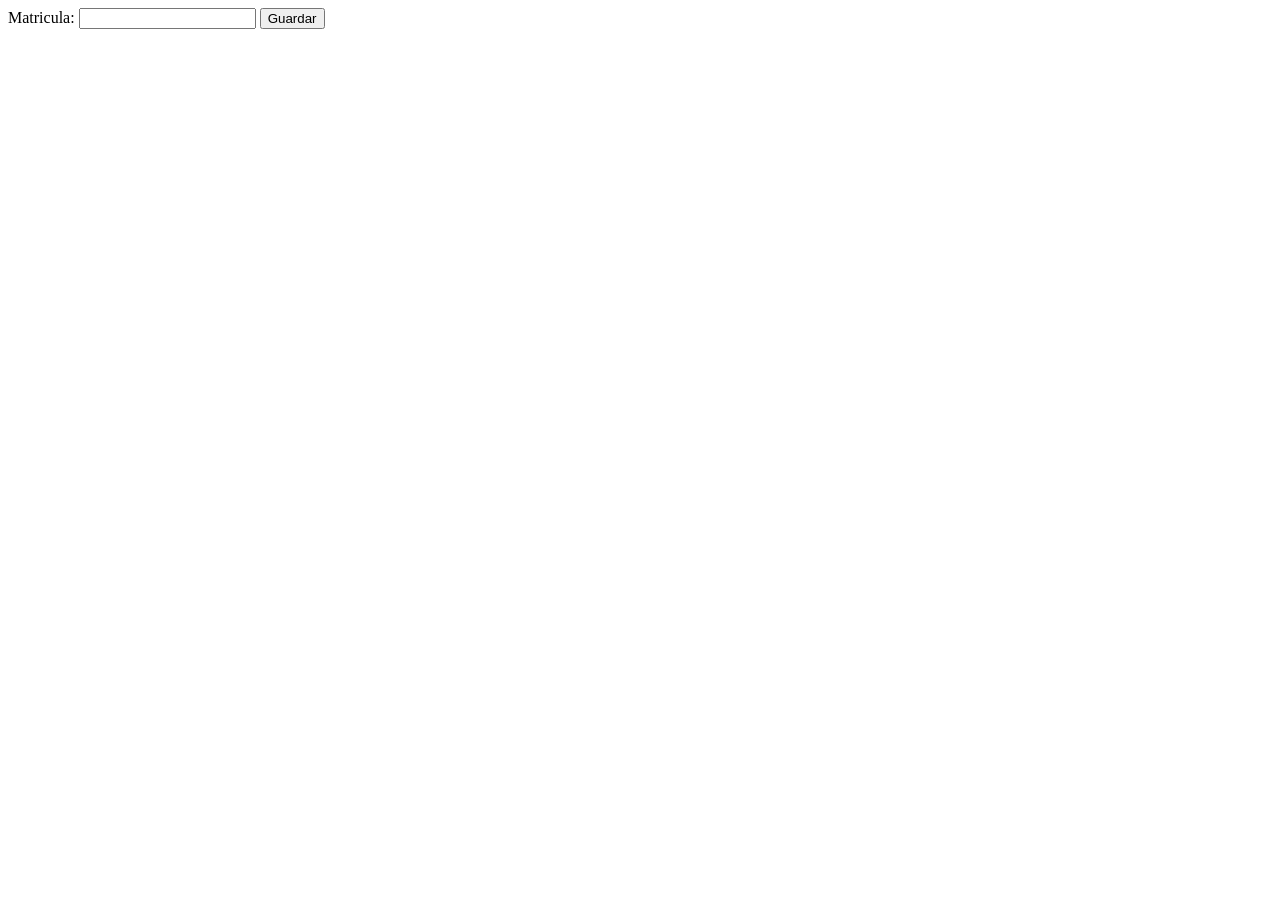
==== SparkBarCamp2014/src/main/resources/publico/html5/EjemploIndexedDb.html @ e241ae57 "Incluyendo temas de html5" ====
<!DOCTYPE html>
<html lang="en">
<head>
    <meta charset="UTF-8">
    <title>Ejemplo IndexedDb</title>
    <script>
        //dependiendo el navegador busco la referencia del objeto.
        var indexedDB = window.indexedDB || window.mozIndexedDB || window.webkitIndexedDB || window.msIndexedDB

        // indicamos el nombre y la versión
        var dataBase = indexedDB.open("internet_avanzado", 1);
        var estudiantes;

        //se ejecuta la primera vez que se crea la estructura
        dataBase.onupgradeneeded = function (e) {
            console.log("Creando la estructura de la tabla");
            //obteniendo la conexión activa
            active = dataBase.result;
            //creando la colección:
            estudiantes = active.createObjectStore("estudiantes", { keyPath : 'id', autoIncrement : true });
            //creando una nueva lista.
            estudiantes.createIndex('por_matricula', 'matricula', {unique : true});
        };

        dataBase.onsuccess = function (e) {
            alert('Base de datos cargada correctamente');
        }
        
        dataBase.onerror = function (e) {
            alert('Error cargando la base de datos');
        }

        function add() {
            var active = dataBase.result;
            var data = active.transaction(["estudiantes"], "readwrite");
            var object = data.objectStore("estudiantes");

            
            var request = object.put({
                matricula: 20011136,
                nombre: "Carlos Camacho",
                carrera: "ITT"
            });

            request.onerror = function (e) {
                alert(request.error.name + '\n\n' + request.error.message);
            };

            data.oncomplete = function (e) {
                document.querySelector("#matricula").value = '';
                alert('Objeto agregado correctamente');
            };

        }
        
    </script>
</head>
<body>
    Matricula: <input type="number" id="matricula"/>
    <button onclick="add()">Guardar</button>
</body>
</html>
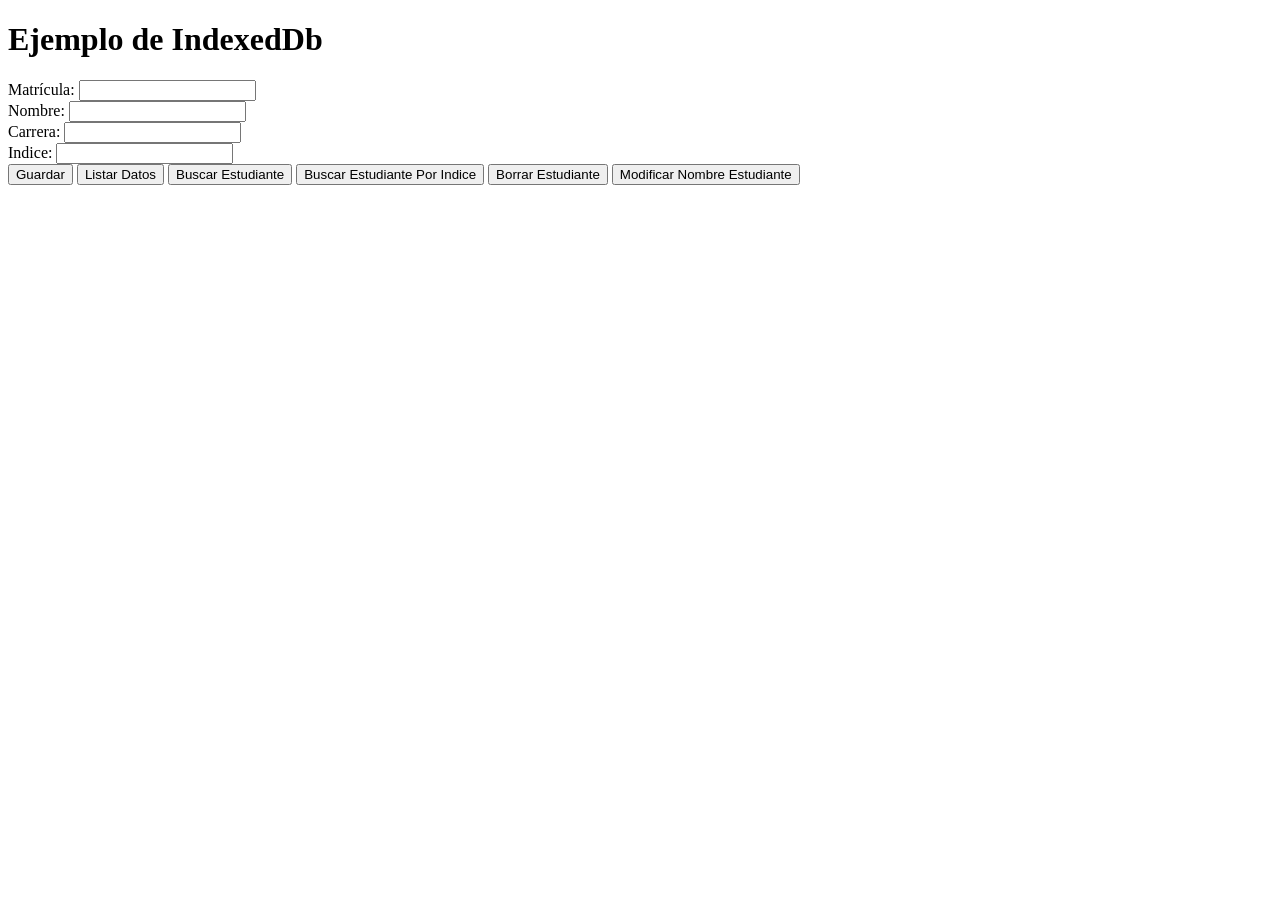
==== commit 052322dc: "Incluyendo funcionalidad de IndexeDb." ====
--- a/SparkBarCamp2014/src/main/resources/publico/html5/EjemploIndexedDb.html
+++ b/SparkBarCamp2014/src/main/resources/publico/html5/EjemploIndexedDb.html
@@ -7,56 +7,291 @@
         //dependiendo el navegador busco la referencia del objeto.
         var indexedDB = window.indexedDB || window.mozIndexedDB || window.webkitIndexedDB || window.msIndexedDB
 
-        // indicamos el nombre y la versión
-        var dataBase = indexedDB.open("internet_avanzado", 1);
-        var estudiantes;
+        //indicamos el nombre y la versión
+        var dataBase = indexedDB.open("programacion_web", 1);
 
         //se ejecuta la primera vez que se crea la estructura
+        //o se cambia la versión de la base de datos.
         dataBase.onupgradeneeded = function (e) {
             console.log("Creando la estructura de la tabla");
+
             //obteniendo la conexión activa
             active = dataBase.result;
+
             //creando la colección:
-            estudiantes = active.createObjectStore("estudiantes", { keyPath : 'id', autoIncrement : true });
-            //creando una nueva lista.
-            estudiantes.createIndex('por_matricula', 'matricula', {unique : true});
+            //En este caso, la colección, tendrá un ID autogenerado.
+            var estudiantes = active.createObjectStore("estudiantes", { keyPath : 'matricula', autoIncrement : false });
+            var profesores = active.createObjectStore("profesores", { keyPath : 'id', autoIncrement : true });
+
+            //creando los indices. (Dado por el nombre, campo y opciones)
+            estudiantes.createIndex('por_indice', 'indice', {unique : false});
+            profesores.createIndex('por_cedula', 'cedula', {unique : true});
+            
         };
 
+        //El evento que se dispara una vez, lo
         dataBase.onsuccess = function (e) {
-            alert('Base de datos cargada correctamente');
-        }
-        
+            console.log('Proceso ejecutado de forma correctamente');
+        };
+
         dataBase.onerror = function (e) {
-            alert('Error cargando la base de datos');
-        }
-
-        function add() {
-            var active = dataBase.result;
-            var data = active.transaction(["estudiantes"], "readwrite");
-            var object = data.objectStore("estudiantes");
-
-            
-            var request = object.put({
-                matricula: 20011136,
-                nombre: "Carlos Camacho",
-                carrera: "ITT"
-            });
-
-            request.onerror = function (e) {
+            console.error('Error en el proceso: '+e.target.errorCode);
+        };
+
+
+        function agregarEstudiante() {
+            var dbActiva = dataBase.result; //Nos retorna una referencia al IDBDatabase.
+
+            //Para realizar una operación de agreagr, actualización o borrar.
+            // Es necesario abrir una transacción e indicar un modo: readonly, readwrite y versionchange
+            var transaccion = dbActiva.transaction(["estudiantes"], "readwrite");
+
+            //Manejando los errores.
+            transaccion.onerror = function (e) {
                 alert(request.error.name + '\n\n' + request.error.message);
             };
 
-            data.oncomplete = function (e) {
+            transaccion.oncomplete = function (e) {
                 document.querySelector("#matricula").value = '';
                 alert('Objeto agregado correctamente');
             };
 
+            //abriendo la colección de datos que estaremos usando.
+            var estudiantes = transaccion.objectStore("estudiantes");
+
+            //Para agregar se puede usar add o put, el add requiere que no exista
+            // el objeto.
+            var request = estudiantes.put({
+                matricula: document.querySelector("#matricula").value,
+                nombre: document.querySelector("#nombre").value,
+                carrera: document.querySelector("#carrera").value,
+                indice: document.querySelector("#indice").value
+            });
+
+            request.onerror = function (e) {
+               var mensaje = "Error: "+e.target.errorCode;
+               console.error(mensaje);
+               alert(mensaje)
+            };
+
+            request.onsuccess = function (e) {
+                console.log("Datos Procesado con exito");
+                document.querySelector("#matricula").value = "";
+                document.querySelector("#nombre").value = "";
+                document.querySelector("#carrera").value = "";
+                document.querySelector("#indice").value = "";
+            };
+
+
+        }
+
+        /**
+         * Permite listar todos los datos digitados.
+         */
+        function listarDatos() {
+            //por defecto si no lo indico el tipo de transacción será readonly
+            var data = dataBase.result.transaction(["estudiantes"]);
+            var estudiantes = data.objectStore("estudiantes");
+            var contador = 0;
+            var estudiantes_recuperados=[];
+
+            //abriendo el cursor.
+            estudiantes.openCursor().onsuccess=function(e) {
+                //recuperando la posicion del cursor
+                var cursor = e.target.result;
+                if(cursor){
+                    contador++;
+                    //recuperando el objeto.
+                    estudiantes_recuperados.push(cursor.value);
+
+                    //Función que permite seguir recorriendo el cursor.
+                    cursor.continue();
+
+               }else {
+                    console.log("La cantidad de registros recuperados es: "+contador);
+                }
+            };
+
+            //Una vez que se realiza la operación llamo la impresión.
+            data.oncomplete = function () {
+                imprimirTabla(estudiantes_recuperados);
+            }
+
+        }
+
+        /**
+         * 
+         * @param lista_estudiantes
+         */
+        function imprimirTabla(lista_estudiantes) {
+            //creando la tabla...
+            var tabla = document.createElement("table");
+            var filaTabla = tabla.insertRow();
+            filaTabla.insertCell().textContent = "Matricula";
+            filaTabla.insertCell().textContent = "Nombre";
+            filaTabla.insertCell().textContent = "Carrera";
+            filaTabla.insertCell().textContent = "Indice";
+
+            for (var key in lista_estudiantes) {
+                //
+                filaTabla = tabla.insertRow();
+                filaTabla.insertCell().textContent = ""+lista_estudiantes[key].matricula;
+                filaTabla.insertCell().textContent = ""+lista_estudiantes[key].nombre;
+                filaTabla.insertCell().textContent = ""+lista_estudiantes[key].carrera;
+                filaTabla.insertCell().textContent = ""+lista_estudiantes[key].indice;
+            }
+
+            document.getElementById("listaEstudiante").innerHTML="";
+            document.getElementById("listaEstudiante").appendChild(tabla);
+        }
+
+
+        /**
+         * 
+         */
+        function buscarEstudiante() {
+            //recuperando la matricula.
+            var matricula = prompt("Indique la matrícula");
+            console.log("matricula digitada: "+matricula);
+
+            //abriendo la transacción en modo readonly.
+            var data = dataBase.result.transaction(["estudiantes"]);
+            var estudiantes = data.objectStore("estudiantes");
+
+            //buscando estudiante por la referencia al key.
+            estudiantes.get(""+matricula).onsuccess = function(e) {
+                
+                var resultado = e.target.result;
+                console.log("los datos: "+resultado);
+
+                if(resultado !== undefined){
+
+                    var p = document.createElement("p");
+                    p.appendChild(document.createTextNode(""+JSON.stringify(resultado)));
+                    console.log(JSON.stringify(resultado));
+                    document.getElementById("listaEstudiante").innerHTML="";
+                    document.getElementById("listaEstudiante").appendChild(p);
+                }else{
+                    console.log("Estudiante no encontrado...");
+                }
+            };
+           
+        }
+
+        function buscarEstudianteIndice() {
+
+            var consultaIndice = prompt("Indique la matrícula");
+            console.log("El indice consultado: "+consultaIndice);
+            if(consultaIndice === undefined){
+                return;
+            }
+            
+            //por defecto si no lo indico el tipo de transacción será readonly
+            var data = dataBase.result.transaction(["estudiantes"]);
+            var estudiantes = data.objectStore("estudiantes");
+            var contador = 0;
+            var estudiantes_recuperados=[];
+
+            //buscando la referencia por el indice.
+            var indice = estudiantes.index("por_indice");
+
+            //determinando la forma de la consulta
+            var singleKeyRange = IDBKeyRange.only(consultaIndice);
+
+            //abriendo el cursor.
+            indice.openCursor(singleKeyRange).onsuccess=function(e) {
+                //recuperando la posicion del cursor
+                var cursor = e.target.result;
+                if(cursor){
+                    contador++;
+                    //recuperando el objeto.
+                    estudiantes_recuperados.push(cursor.value);
+
+                    //Función que permite seguir recorriendo el cursor.
+                    cursor.continue();
+
+                }else {
+                    console.log("La cantidad de registros recuperados es: "+contador);
+                }
+            };
+
+            //Una vez que se realiza la operación llamo la impresión.
+            data.oncomplete = function () {
+                imprimirTabla(estudiantes_recuperados);
+            }
+
         }
         
+        function borrarEstudiante() {
+            
+            var matricula = prompt("Indique la matrícula");
+            console.log("matricula digitada: "+matricula);
+
+            var data = dataBase.result.transaction(["estudiantes"], "readwrite");
+            var estudiantes = data.objectStore("estudiantes");
+
+            estudiantes.delete(matricula).onsuccess = function (e) {
+                console.log("Estudiante eliminado...");
+            };
+        }
+        
+        function cambiarNombreEstudiante() {
+            
+            //recuperando la matricula.
+            var matricula = prompt("Indique la matrícula");
+            console.log("matricula digitada: "+matricula);
+
+            var nombre = prompt("Indique el nombre");
+            console.log("el nombre digitada: "+nombre);
+
+            //abriendo la transacción en modo escritura.
+            var data = dataBase.result.transaction(["estudiantes"],"readwrite");
+            var estudiantes = data.objectStore("estudiantes");
+
+            //buscando estudiante por la referencia al key.
+            estudiantes.get(""+matricula).onsuccess = function(e) {
+
+                var resultado = e.target.result;
+                console.log("los datos: "+JSON.stringify(resultado));
+
+                if(resultado !== undefined){
+
+                    resultado.nombre = nombre;
+
+                    var solicitudUpdate = estudiantes.put(resultado);
+                    
+                    //eventos.
+                    solicitudUpdate.onsuccess = function (e) {
+                       console.log("Datos Actualizados....");
+                    }
+
+                    solicitudUpdate.onerror = function (e) {
+                        console.error("Error Datos Actualizados....");
+                    }
+
+                }else{
+                    console.log("Estudiante no encontrado...");
+                }
+            };
+
+            
+        }
+
+
     </script>
 </head>
 <body>
-    Matricula: <input type="number" id="matricula"/>
-    <button onclick="add()">Guardar</button>
+    <h1>Ejemplo de IndexedDb</h1>
+    Matrícula: <input type="number" id="matricula"/><br/>
+    Nombre: <input type="text" id="nombre"/> <br/>
+    Carrera: <input type="text" id="carrera"/><br/>
+    Indice: <input type="text" id="indice"/><br/>
+    <button onclick="agregarEstudiante()">Guardar</button>
+    <button onclick="listarDatos()">Listar Datos</button>
+    <button onclick="buscarEstudiante()">Buscar Estudiante</button>
+    <button onclick="buscarEstudianteIndice()">Buscar Estudiante Por Indice</button>
+    <button onclick="borrarEstudiante()">Borrar Estudiante</button>
+    <button onclick="cambiarNombreEstudiante()">Modificar Nombre Estudiante</button>
+    <div id="listaEstudiante"></div>
 </body>
 </html>
